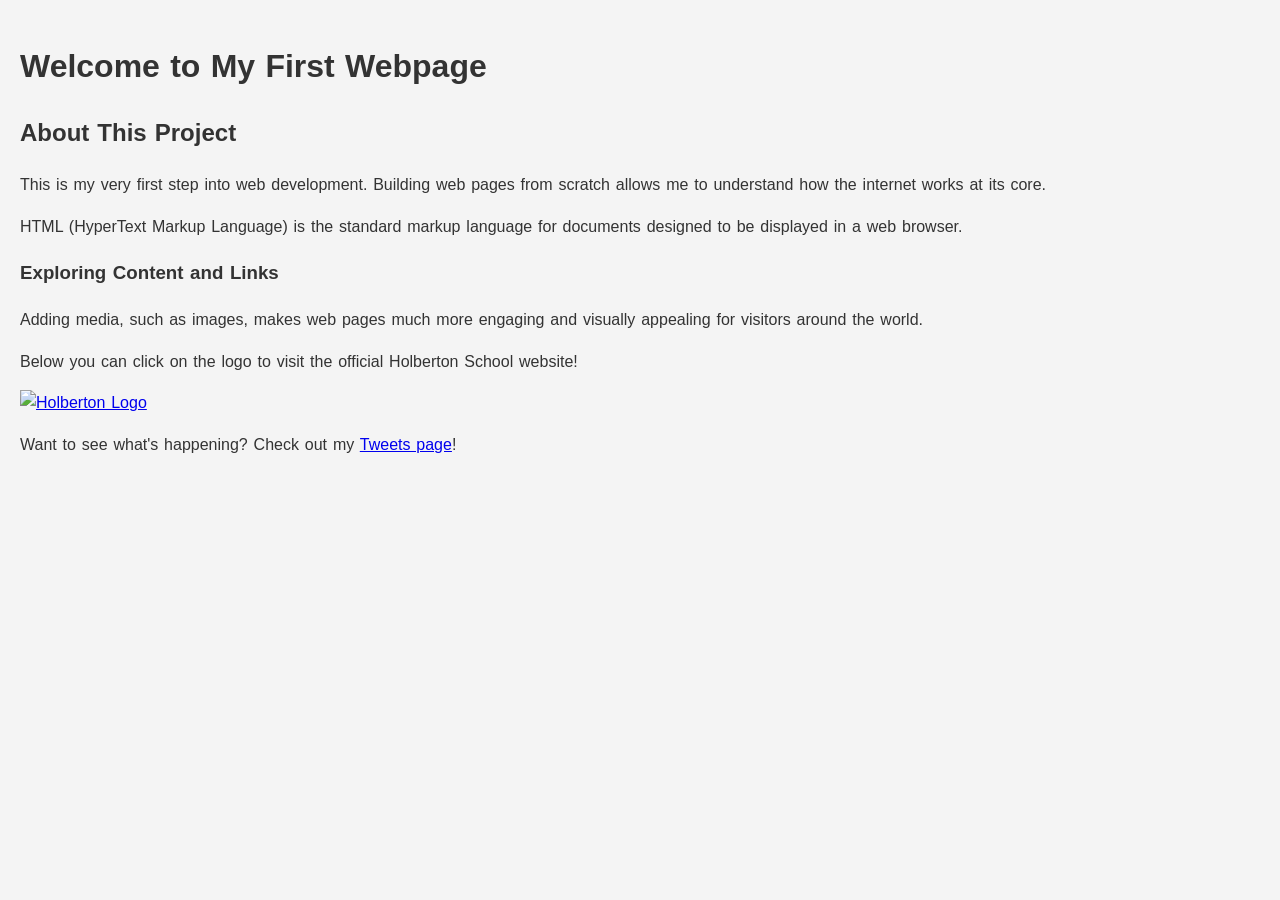
==== css_basic/index.html @ 61c7c306 "commits" ====
<!DOCTYPE html>
<html lang="en">
    <head>
        <meta charset="UTF-8">
        <title>My First Webpage</title>
        <link href="base.css" rel="stylesheet"><link href="styles.css" rel="stylesheet">
    </head>
    <body>
        <h1>Welcome to My First Webpage</h1>
        
        <h2>About This Project</h2>
        <p>This is my very first step into web development. Building web pages from scratch allows me to understand how the internet works at its core.</p>
        <p>HTML (HyperText Markup Language) is the standard markup language for documents designed to be displayed in a web browser.</p>

        <h3>Exploring Content and Links</h3>
        <p>Adding media, such as images, makes web pages much more engaging and visually appealing for visitors around the world.</p>
        <p>Below you can click on the logo to visit the official Holberton School website!</p>

        <a href="https://www.holbertonschool.com" target="_blank">
            <img src="https://www.holbertonschool.com/holberton-logo.png" alt="Holberton Logo" width="200">
        </a>

        <p>Want to see what's happening? Check out my <a href="tweets.html">Tweets page</a>!</p>
    </body>
</html>
---- css_basic/base.css ----
body {
    margin: 0;
    padding: 20px;
    line-height: 1.6;
    word-spacing: 1.4px;
    font-family: 'Roboto', sans-serif;
    background-color: #f4f4f4;
    color: #333333;
}
---- css_basic/styles.css ----
/* Empty styles.css file */
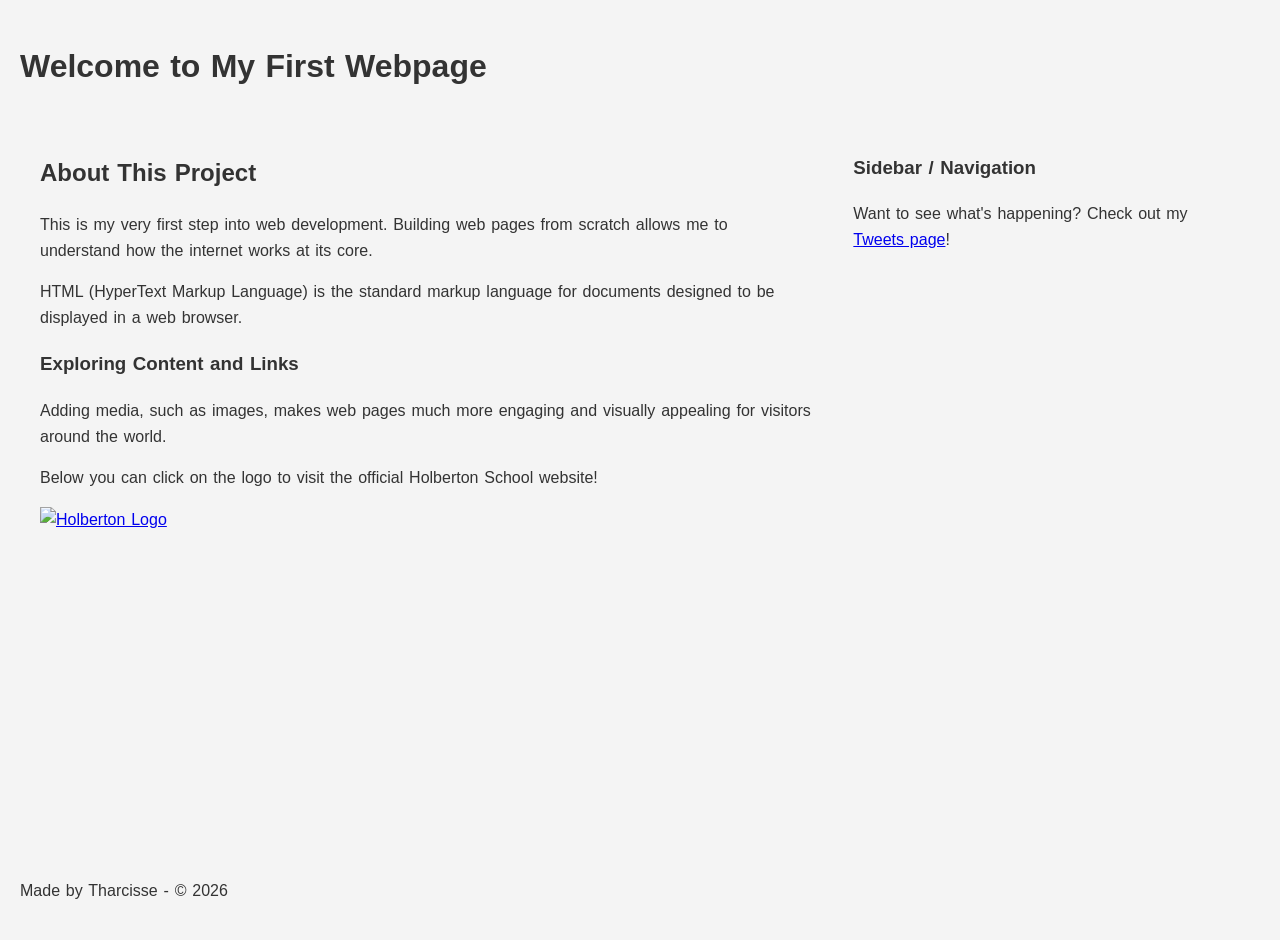
==== commit a5468f91: "commits" ====
--- a/css_basic/index.html
+++ b/css_basic/index.html
@@ -6,20 +6,33 @@
         <link href="base.css" rel="stylesheet"><link href="styles.css" rel="stylesheet">
     </head>
     <body>
-        <h1>Welcome to My First Webpage</h1>
-        
-        <h2>About This Project</h2>
-        <p>This is my very first step into web development. Building web pages from scratch allows me to understand how the internet works at its core.</p>
-        <p>HTML (HyperText Markup Language) is the standard markup language for documents designed to be displayed in a web browser.</p>
+        <header>
+            <h1>Welcome to My First Webpage</h1>
+        </header>
 
-        <h3>Exploring Content and Links</h3>
-        <p>Adding media, such as images, makes web pages much more engaging and visually appealing for visitors around the world.</p>
-        <p>Below you can click on the logo to visit the official Holberton School website!</p>
+        <main>
+            <article>
+                <h2>About This Project</h2>
+                <p>This is my very first step into web development. Building web pages from scratch allows me to understand how the internet works at its core.</p>
+                <p>HTML (HyperText Markup Language) is the standard markup language for documents designed to be displayed in a web browser.</p>
 
-        <a href="https://www.holbertonschool.com" target="_blank">
-            <img src="https://www.holbertonschool.com/holberton-logo.png" alt="Holberton Logo" width="200">
-        </a>
+                <h3>Exploring Content and Links</h3>
+                <p>Adding media, such as images, makes web pages much more engaging and visually appealing for visitors around the world.</p>
+                <p>Below you can click on the logo to visit the official Holberton School website!</p>
 
-        <p>Want to see what's happening? Check out my <a href="tweets.html">Tweets page</a>!</p>
+                <a href="https://www.holbertonschool.com" target="_blank">
+                    <img src="https://www.holbertonschool.com/holberton-logo.png" alt="Holberton Logo" width="200">
+                </a>
+            </article>
+
+            <aside>
+                <h3>Sidebar / Navigation</h3>
+                <p>Want to see what's happening? Check out my <a href="tweets.html">Tweets page</a>!</p>
+            </aside>
+        </main>
+
+        <footer>
+            <p>Made by Tharcisse - &copy; 2026</p>
+        </footer>
     </body>
 </html>
--- a/css_basic/styles.css
+++ b/css_basic/styles.css
@@ -1 +1,24 @@
-/* Empty styles.css file */
+body {
+    display: flex;
+    flex-direction: column;
+    min-height: 100vh;
+    margin: 0;
+}
+
+main {
+    display: flex;
+    flex-direction: row;
+    flex: auto;
+}
+
+article {
+    flex: 2;
+    overflow-y: auto;
+    padding: 20px;
+}
+
+aside {
+    flex: 1;
+    overflow-y: auto;
+    padding: 20px;
+}
